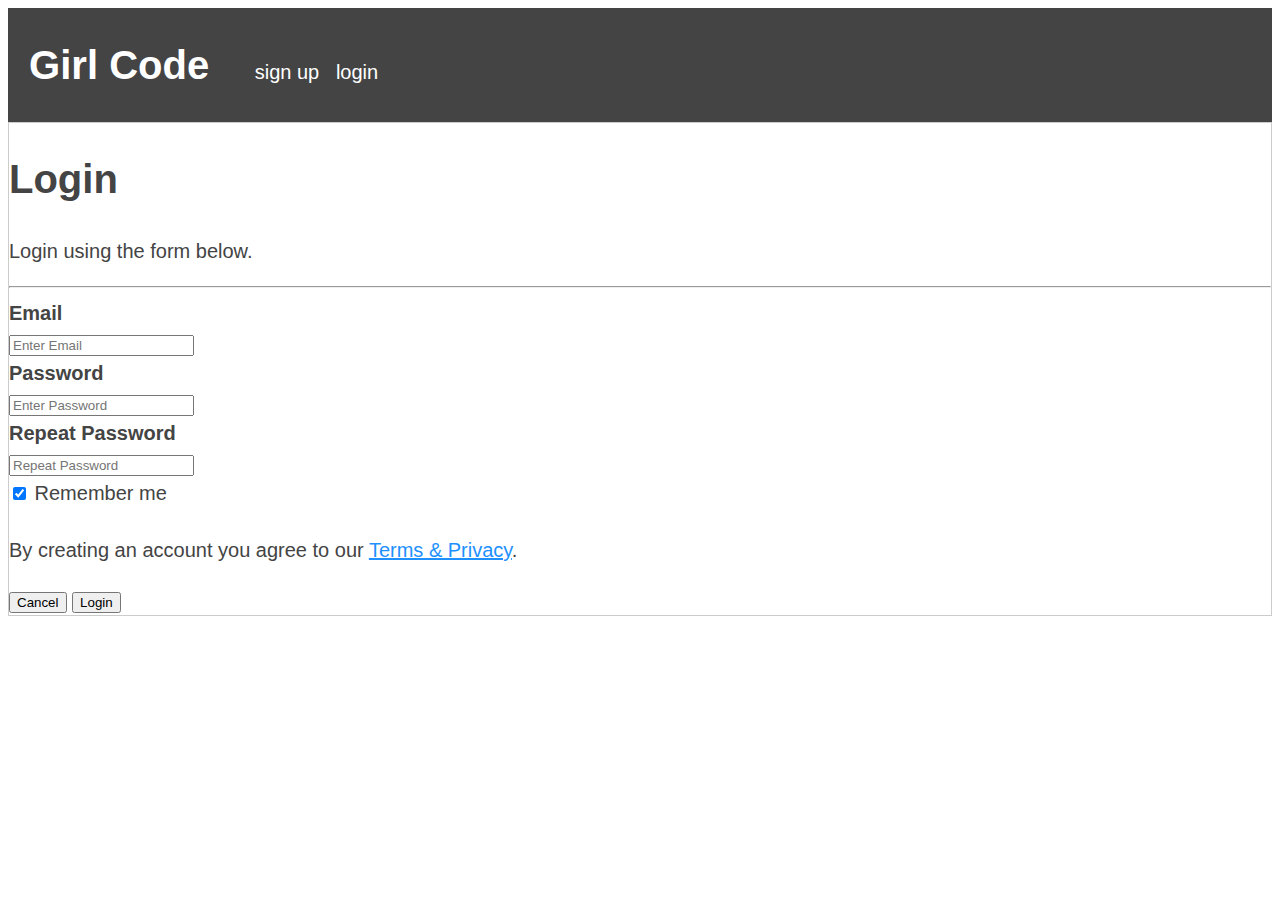
==== login.html @ 8520c41a "signup, need,have pages" ====
<!DOCTYPE html>
<html lang="en">
  <head>
    <meta charset="UTF-8" />
    <meta name="viewport" content="width=device-width, initial-scale=1.0" />
    <link rel="stylesheet" href="./css/main.css" />
    <title>GirlCode - Login</title>
  </head>
  <body>
    <header class="header">
      <nav>
        <div>
          <a href="/" class="brand-logo"><h1>&nbsp;Girl Code</h1></a>
          <ul class="nav-links">
            <li><a href="signup.html">sign up</a></li>
            &nbsp;
            <li><a href="login.html">login</a></li>
          </ul>
        </div>
      </nav>
    </header>
    <form action="action_page.php" style="border: 1px solid #ccc">
      <div class="container">
        <h1>Login</h1>
        <p>Login using the form below.</p>
        <hr />

        <label for="email">
          <b>Email</b>
          <br />
          <input type="text" placeholder="Enter Email" name="email" required />
        </label>
        <br />
        <label for="psw">
          <b>Password</b>
          <br />
          <input
            type="password"
            placeholder="Enter Password"
            name="psw"
            required
          />
        </label>
        <br />
        <label for="psw-repeat">
          <b>Repeat Password</b>
          <br />
          <input
            type="password"
            placeholder="Repeat Password"
            name="psw-repeat"
            required
          />
        </label>
        <br />
        <label>
          <input
            type="checkbox"
            checked="checked"
            name="remember"
            style="margin-bottom: 15px"
          />
          Remember me
        </label>

        <p>
          By creating an account you agree to our
          <a href="#" style="color: dodgerblue">Terms & Privacy</a>.
        </p>

        <div class="clearfix">
          <button type="button" class="cancelbtn">Cancel</button>
          <button type="submit" class="signupbtn">Login</button>
        </div>
      </div>
    </form>
  </body>
</html>
---- css/main.css ----
* {
  box-sizing: border-box;
}

body {
  font-family: "Open Sans", sans-serif;
  font-size: 20px;
  color: #444;
  text-align: left;
  line-height: 1.5;
}

main {
  margin: 0;
  padding: 0;
}

.header {
  margin: 0;
  padding: 0 10px;
  color: #fff;
  background-color: #444;
}

.brand-logo {
  color: #fff;
  display: inline-block;
  text-decoration: none;
}

.nav-links {
  display: inline-block;
}
.nav-links > li {
  color: #fff;
  list-style: none;
  display: inline-block;
}

.nav-links > li > a {
  color: #fff;
  text-decoration: none;
}

.need-have {
  margin: 20px auto 0;
  padding: 100px 20px;
  display: inline-block;
  text-align: center;
  width: 100%;
  color: #fff;
  background-color: #444;
}
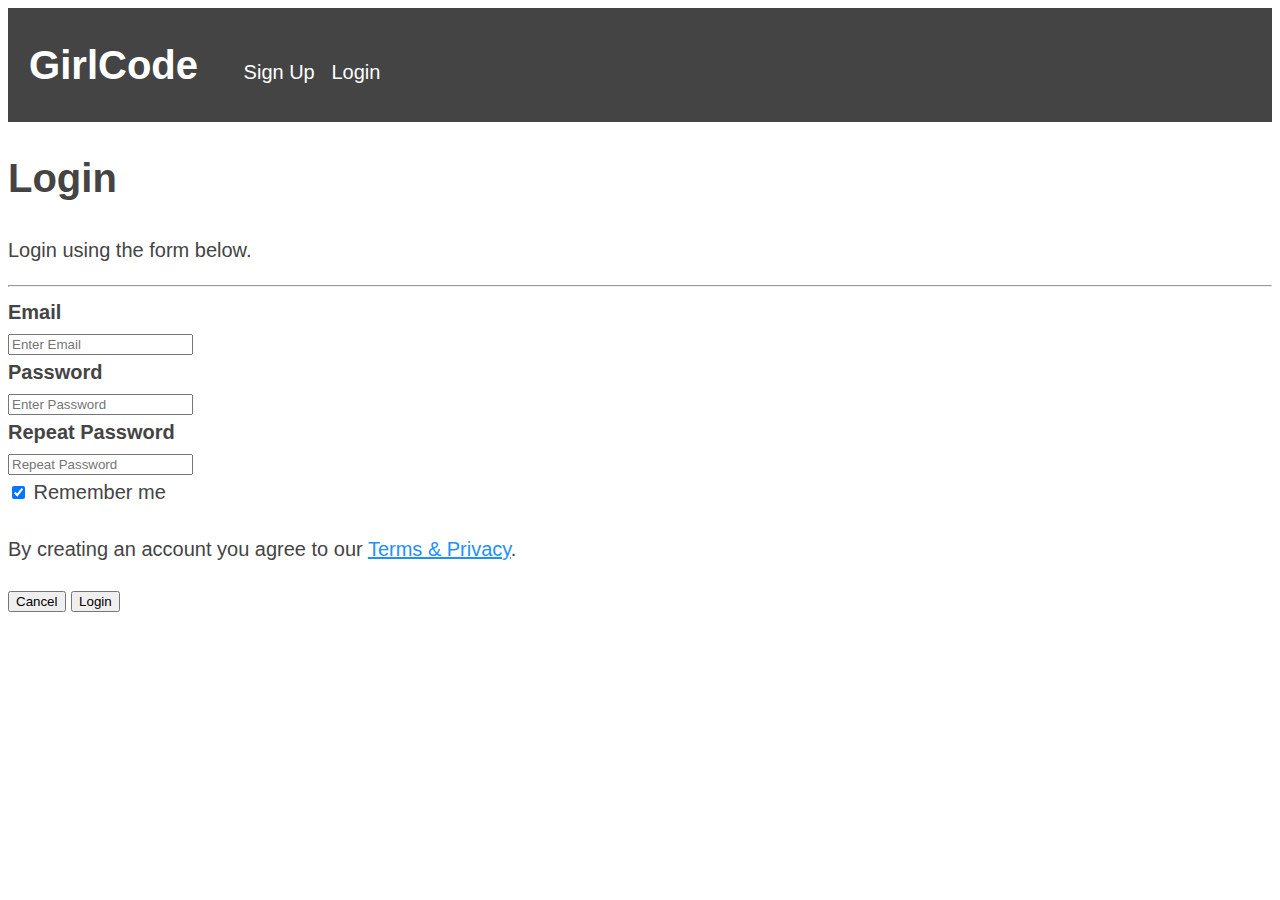
==== commit b28c2fc1: "add login/signup pages" ====
--- a/login.html
+++ b/login.html
@@ -10,69 +10,75 @@
     <header class="header">
       <nav>
         <div>
-          <a href="/" class="brand-logo"><h1>&nbsp;Girl Code</h1></a>
+          <a href="/" class="brand-logo"><h1>&nbsp;GirlCode</h1></a>
           <ul class="nav-links">
-            <li><a href="signup.html">sign up</a></li>
+            <li><a href="signup.html">Sign Up</a></li>
             &nbsp;
-            <li><a href="login.html">login</a></li>
+            <li><a href="login.html">Login</a></li>
           </ul>
         </div>
       </nav>
     </header>
-    <form action="action_page.php" style="border: 1px solid #ccc">
-      <div class="container">
-        <h1>Login</h1>
-        <p>Login using the form below.</p>
-        <hr />
+    <main>
+      <form action="action_page.php">
+        <div class="container">
+          <h1>Login</h1>
+          <p>Login using the form below.</p>
+          <hr />
+          <label for="email">
+            <b>Email</b>
+            <br />
+            <input
+              type="text"
+              placeholder="Enter Email"
+              name="email"
+              required
+            />
+          </label>
+          <br />
+          <label for="psw">
+            <b>Password</b>
+            <br />
+            <input
+              type="password"
+              placeholder="Enter Password"
+              name="psw"
+              required
+            />
+          </label>
+          <br />
+          <label for="psw-repeat">
+            <b>Repeat Password</b>
+            <br />
+            <input
+              type="password"
+              placeholder="Repeat Password"
+              name="psw-repeat"
+              required
+            />
+          </label>
+          <br />
+          <label>
+            <input
+              type="checkbox"
+              checked="checked"
+              name="remember"
+              style="margin-bottom: 15px"
+            />
+            Remember me
+          </label>
 
-        <label for="email">
-          <b>Email</b>
-          <br />
-          <input type="text" placeholder="Enter Email" name="email" required />
-        </label>
-        <br />
-        <label for="psw">
-          <b>Password</b>
-          <br />
-          <input
-            type="password"
-            placeholder="Enter Password"
-            name="psw"
-            required
-          />
-        </label>
-        <br />
-        <label for="psw-repeat">
-          <b>Repeat Password</b>
-          <br />
-          <input
-            type="password"
-            placeholder="Repeat Password"
-            name="psw-repeat"
-            required
-          />
-        </label>
-        <br />
-        <label>
-          <input
-            type="checkbox"
-            checked="checked"
-            name="remember"
-            style="margin-bottom: 15px"
-          />
-          Remember me
-        </label>
+          <p>
+            By creating an account you agree to our
+            <a href="#" style="color: dodgerblue">Terms & Privacy</a>.
+          </p>
 
-        <p>
-          By creating an account you agree to our
-          <a href="#" style="color: dodgerblue">Terms & Privacy</a>.
-        </p>
-
-        <div class="clearfix">
-          <button type="button" class="cancelbtn">Cancel</button>
-          <button type="submit" class="signupbtn">Login</button>
+          <div class="clearfix">
+            <button type="button" class="cancelbtn">Cancel</button>
+            <button type="submit" class="signupbtn">Login</button>
+          </div>
         </div>
-      </div>
-    </form>
+      </form>
+    </main>
   </body>
 </html>
